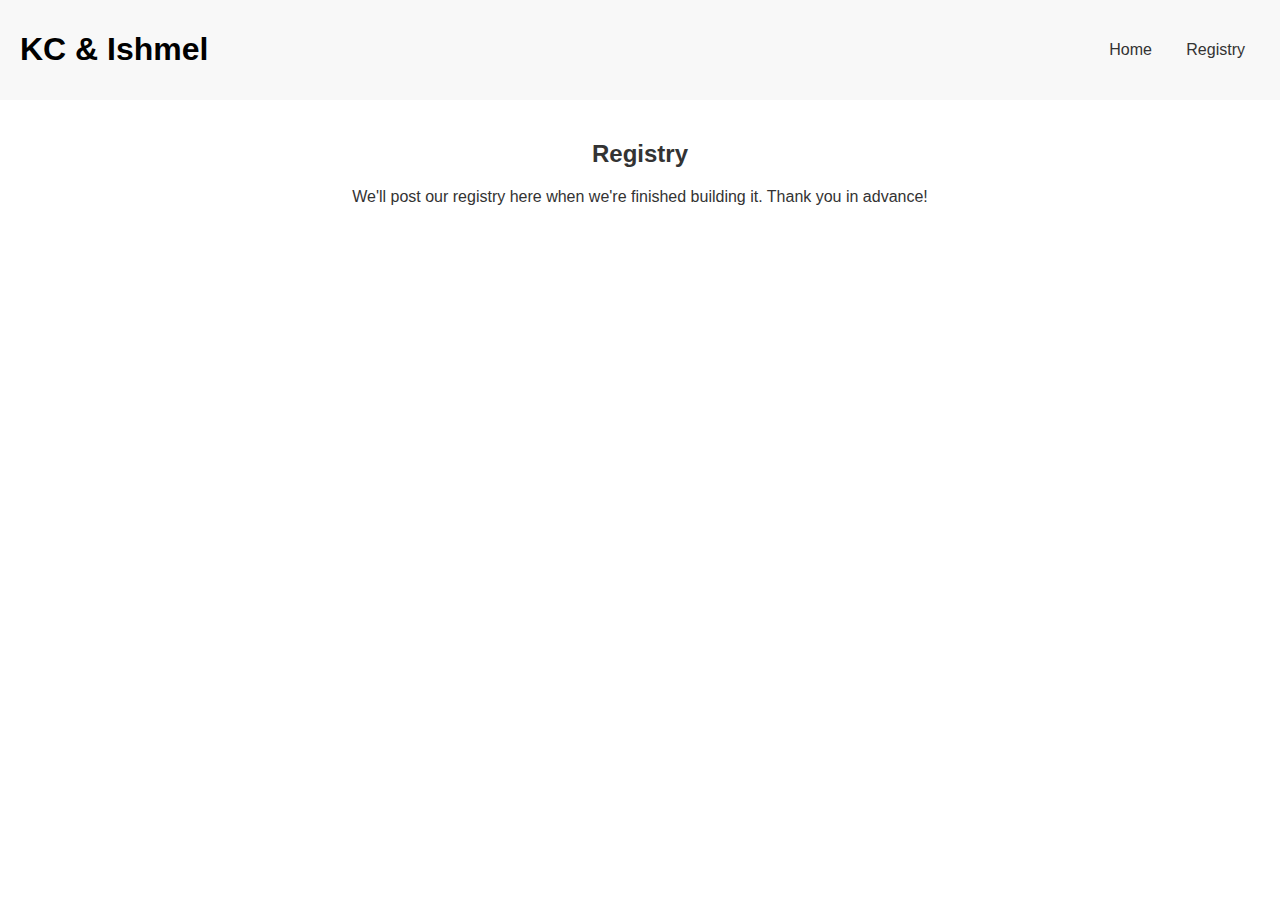
==== registry.html @ 7a1bf48a "Add files via upload" ====
<!DOCTYPE html>
<html lang="en">
<head>
    <meta charset="UTF-8">
    <meta name="viewport" content="width=device-width, initial-scale=1.0">
    <title>KC & Ishmel's Wedding Registry</title>
    <link rel="stylesheet" href="styles.css">
</head>
<body>
    <header>
        <h1 class="rh1">KC & Ishmel</h1>
        <nav>
            <ul>
                <li><a href="index.html">Home</a></li>
                <li><a href="registry.html">Registry</a></li>
            </ul>
        </nav>
    </header>
    <main>
        <section class="registry">
            <h2>Registry</h2>
            <p>We'll post our registry here when we're finished building it. Thank you in advance!</p>
        </section>
    </main>
</body>
</html>
---- styles.css ----
body {
    font-family: Arial, sans-serif;
    margin: 0;
    padding: 0;
    background-color: #ffffff;
    color: #333333;
}

header {
    background-color: #f8f8f8;
    padding: 10px 20px;
    display: flex;
    align-items: center;
    justify-content: space-between;
}

.logo {
    width: 100%;
    height: 400px; /* Adjust height as needed */
    display: flex;
    flex-direction: column;
    justify-content: center; /* Centers content vertically */
    align-items: center; /* Centers content horizontally */
    color: black; /* Ensure text is visible on a dark background */
    text-align: center; /* Aligns text in the center */
    background-image: url('background.jpg'); /* Path to your image */
    background-size: cover; /* Make the image cover the entire area */
    background-position: center; /* Center the background image */
    background-repeat: no-repeat; /* Prevent image repetition */
}

.logo h1, .logo h2, .logo p {
    margin: 5px 0; 
}

.rh1 {
    display: flex;
    flex-direction: column;
    justify-content: center; 
    align-items: center; 
    color: black; 
    text-align: center;
}

nav ul {
    list-style-type: none;
    padding: 0;
    margin: 0;
}

nav ul li {
    display: inline;
    margin: 0 15px;
}

nav ul li a {
    text-decoration: none;
    color: #333333;
}

main {
    padding: 20px;
    text-align: center;
}

.hero {
    margin-top: 50px;
}

.countdown {
    margin-top: 20px;
    font-size: 1.2em;
    color: #555555;
}
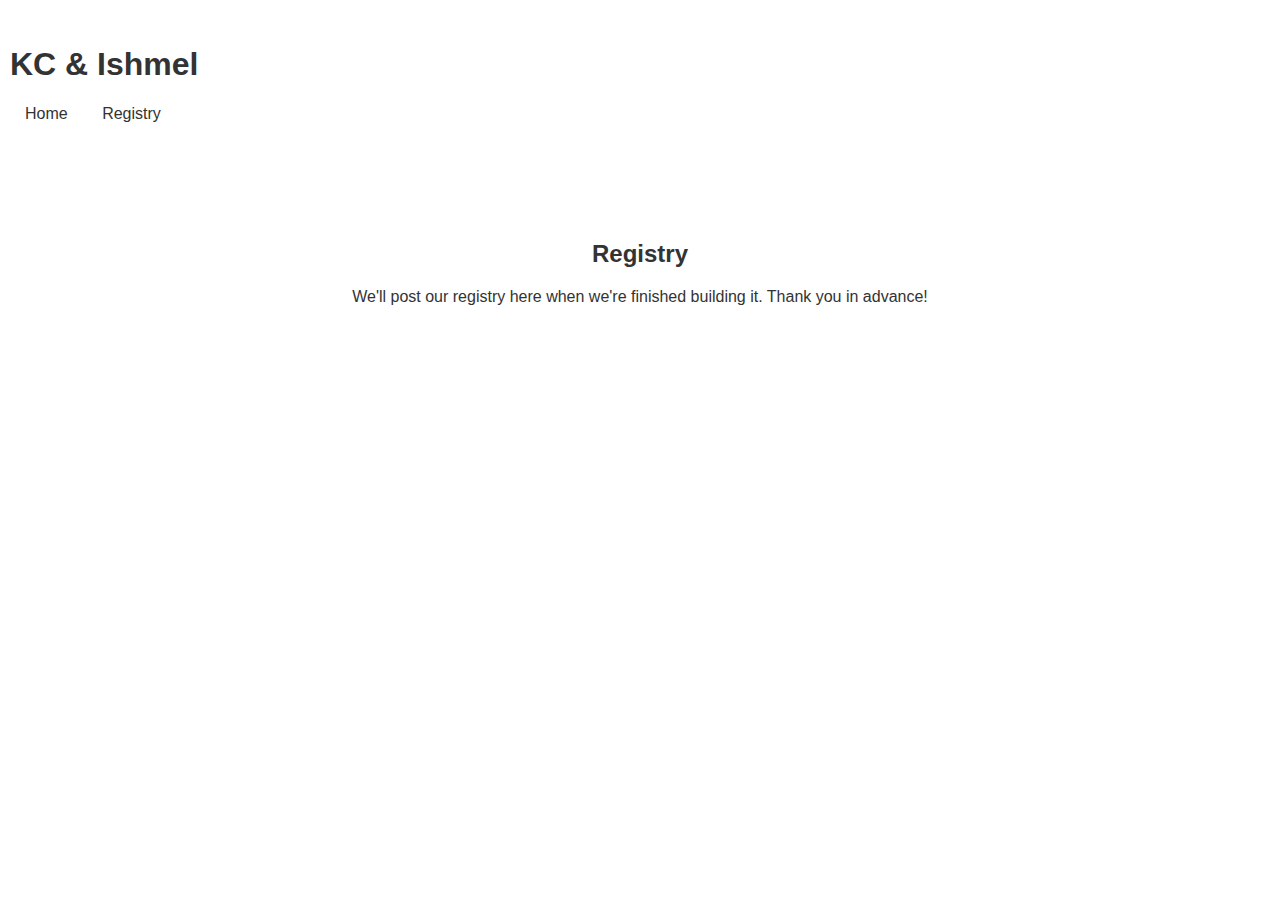
==== commit e1aec450: "Add files via upload" ====
--- a/registry.html
+++ b/registry.html
@@ -10,7 +10,7 @@
     <header>
         <h1 class="rh1">KC & Ishmel</h1>
         <nav>
-            <ul>
+            <ul class="links">
                 <li><a href="index.html">Home</a></li>
                 <li><a href="registry.html">Registry</a></li>
             </ul>
--- a/styles.css
+++ b/styles.css
@@ -7,19 +7,18 @@
 }
 
 header {
-    background-color: #f8f8f8;
-    padding: 10px 20px;
-    display: flex;
-    align-items: center;
+    position: absolute; /* Position the header absolutely */
     justify-content: space-between;
+    top: 0; 
+    left: 0; 
+    padding: 25px 10px;    
 }
 
 .logo {
     width: 100%;
-    height: 400px; /* Adjust height as needed */
+    height: 150vw; /* Adjust height as needed */
     display: flex;
     flex-direction: column;
-    justify-content: center; /* Centers content vertically */
     align-items: center; /* Centers content horizontally */
     color: black; /* Ensure text is visible on a dark background */
     text-align: center; /* Aligns text in the center */
@@ -31,15 +30,6 @@
 
 .logo h1, .logo h2, .logo p {
     margin: 5px 0; 
-}
-
-.rh1 {
-    display: flex;
-    flex-direction: column;
-    justify-content: center; 
-    align-items: center; 
-    color: black; 
-    text-align: center;
 }
 
 nav ul {
@@ -59,17 +49,13 @@
 }
 
 main {
+    margin-top: 200px;
     padding: 20px;
     text-align: center;
-}
-
-.hero {
-    margin-top: 50px;
 }
 
 .countdown {
     margin-top: 20px;
     font-size: 1.2em;
     color: #555555;
-}
-
+}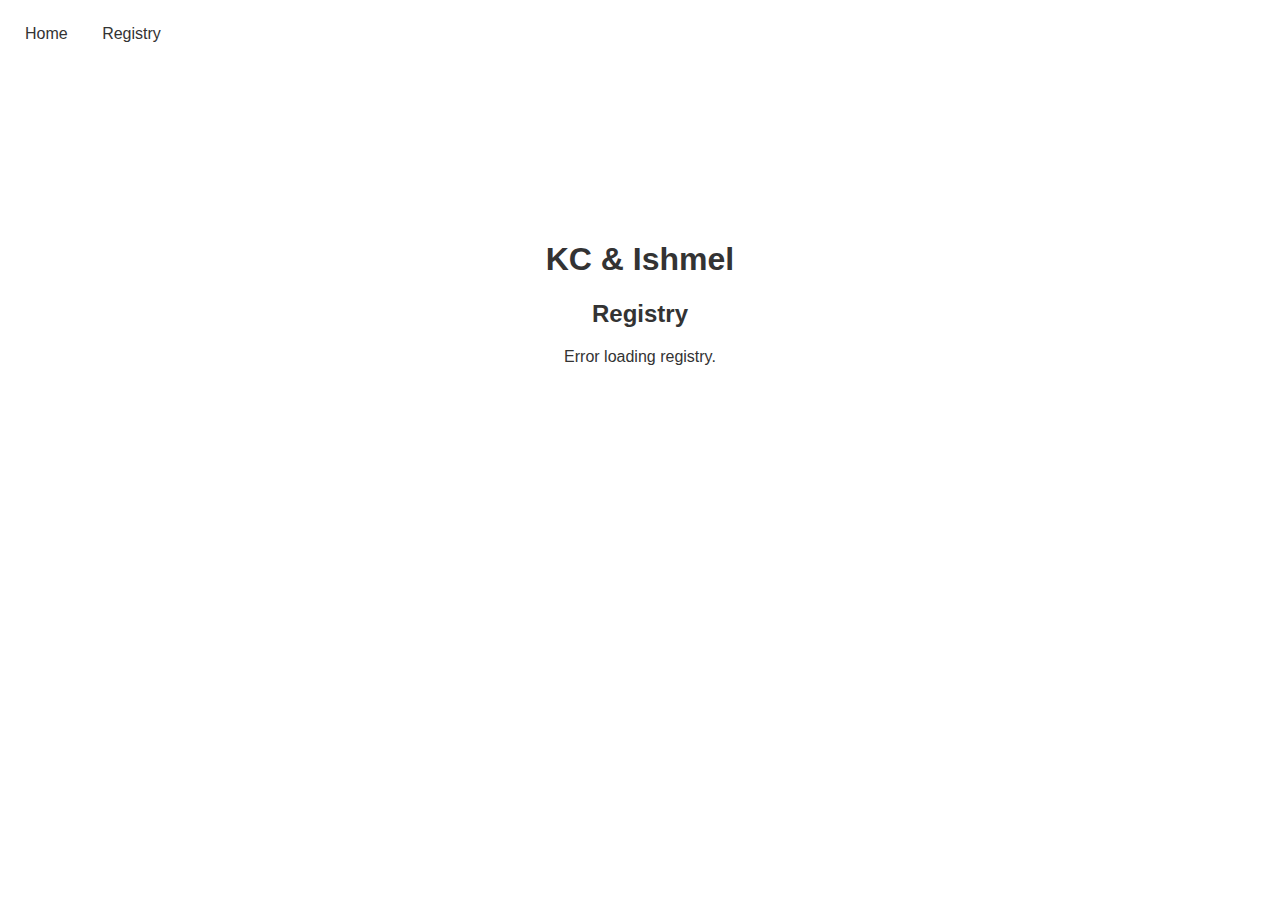
==== commit a1b390c6: "Add files via upload" ====
--- a/registry.html
+++ b/registry.html
@@ -8,7 +8,6 @@
 </head>
 <body>
     <header>
-        <h1 class="rh1">KC & Ishmel</h1>
         <nav>
             <ul class="links">
                 <li><a href="index.html">Home</a></li>
@@ -16,11 +15,13 @@
             </ul>
         </nav>
     </header>
+    
     <main>
-        <section class="registry">
-            <h2>Registry</h2>
-            <p>We'll post our registry here when we're finished building it. Thank you in advance!</p>
-        </section>
+        <h1>KC & Ishmel</h1>
+        <h2>Registry</h2>
+        <div id="registry"></div>
     </main>
+
+    <script src="registry.js"></script>
 </body>
-</html>
+</html>